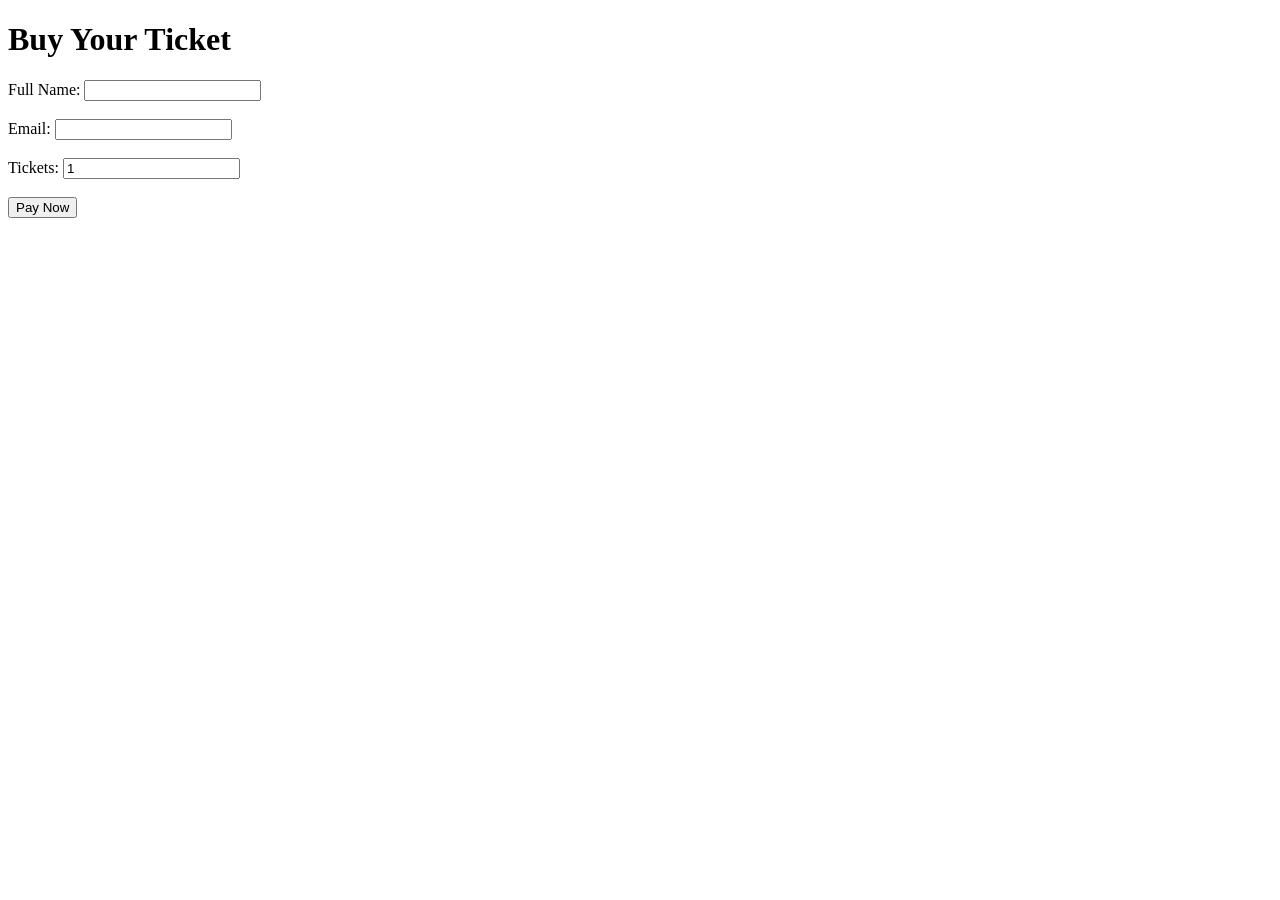
==== index.html @ da332d3f "Create index.html for ticket purchase form Initial HTML structure for event ticket purchase form." ====
<!DOCTYPE html>
<html lang="en">
<head>
  <meta charset="UTF-8">
  <title>Event Ticket Purchase</title>
  <link rel="stylesheet" href="style.css">
</head>
<body>
  <h1>Buy Your Ticket</h1>
  <form id="ticketForm">
    <label for="name">Full Name:</label>
    <input type="text" id="name" required><br><br>

    <label for="email">Email:</label>
    <input type="email" id="email" required><br><br>

    <label for="quantity">Tickets:</label>
    <input type="number" id="quantity" min="1" value="1"><br><br>

    <button type="submit">Pay Now</button>
  </form>

  <div id="confirmation"></div>

  <script src="script.js"></script>
</body>
</html>
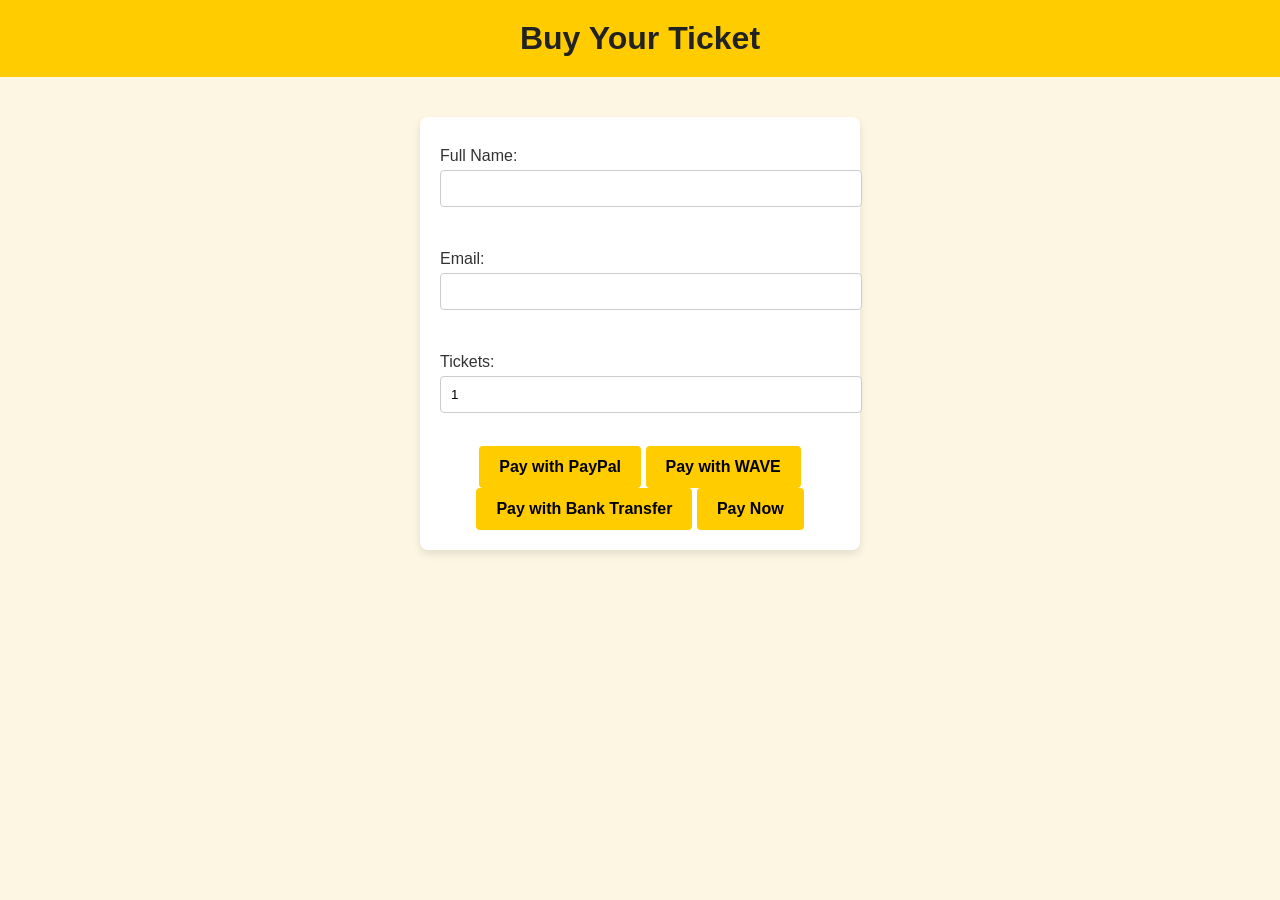
==== commit bd321f27: "Update index.html" ====
--- a/index.html
+++ b/index.html
@@ -17,6 +17,10 @@
     <label for="quantity">Tickets:</label>
     <input type="number" id="quantity" min="1" value="1"><br><br>
 
+    <button id="payPayPal">Pay with PayPal</button>
+    <button id="payWave">Pay with WAVE</button>
+    <button id="payBank">Pay with Bank Transfer</button>
+
     <button type="submit">Pay Now</button>
   </form>
 
--- a/style.css
+++ b/style.css
@@ -0,0 +1,59 @@
+/* style.css */
+body {
+  font-family: Arial, sans-serif;
+  background: #fdf6e3;
+  color: #333;
+  text-align: center;
+  margin: 0;
+  padding: 0;
+}
+
+h1 {
+  background: #ffcc00;
+  padding: 20px;
+  margin: 0;
+  color: #222;
+}
+
+form {
+  background: #fff;
+  max-width: 400px;
+  margin: 40px auto;
+  padding: 20px;
+  border-radius: 8px;
+  box-shadow: 0 4px 8px rgba(0,0,0,0.1);
+}
+
+label {
+  display: block;
+  margin: 10px 0 5px;
+  text-align: left;
+}
+
+input {
+  width: 100%;
+  padding: 10px;
+  margin-bottom: 15px;
+  border: 1px solid #ccc;
+  border-radius: 4px;
+}
+
+button {
+  background: #ffcc00;
+  border: none;
+  padding: 12px 20px;
+  border-radius: 4px;
+  cursor: pointer;
+  font-size: 16px;
+  font-weight: bold;
+}
+
+button:hover {
+  background: #e6b800;
+}
+
+#confirmation {
+  margin-top: 20px;
+  font-weight: bold;
+  color: green;
+}
